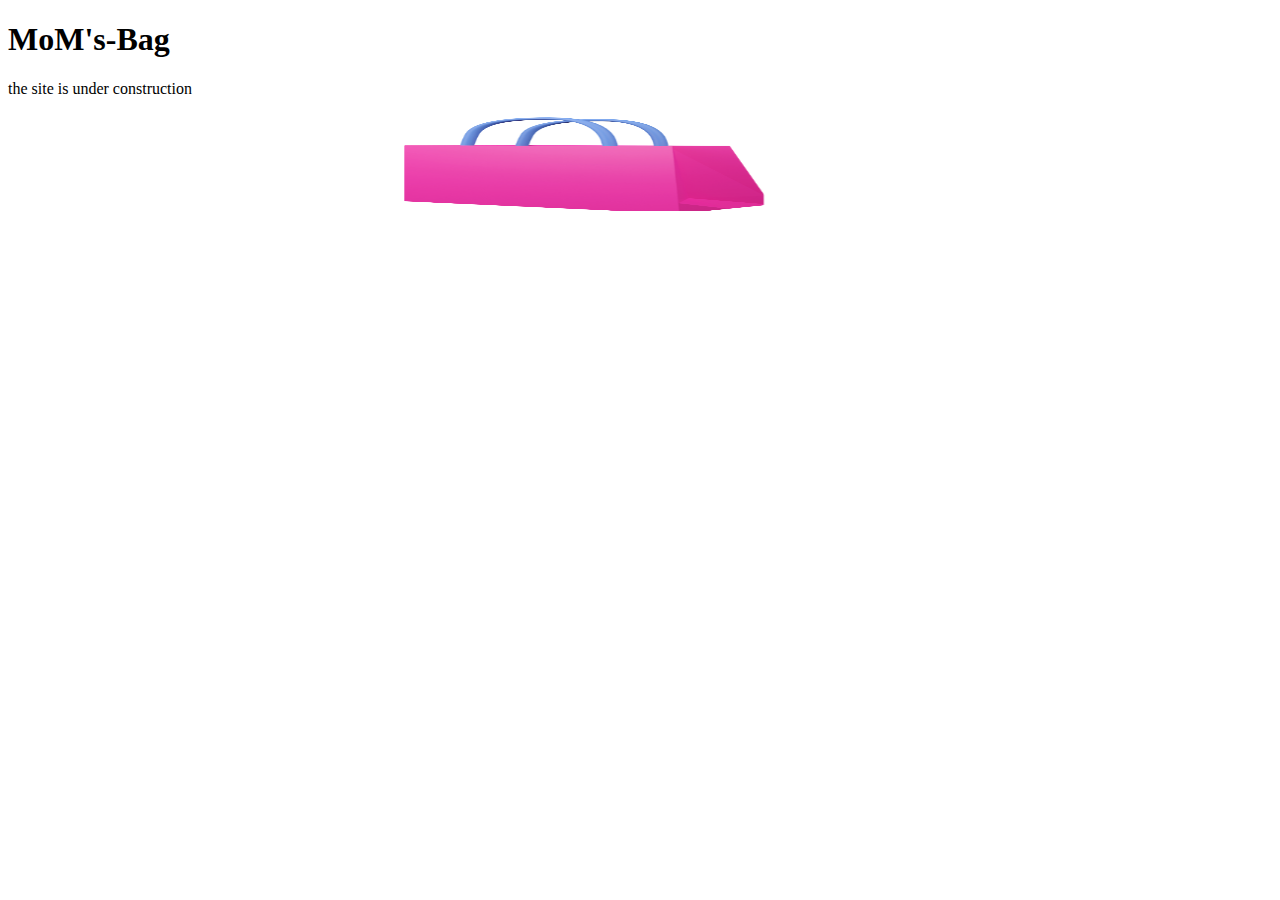
==== index.html @ 93fcc302 "initialcommit" ====
<!DOCTYPE html>
<html lang="en">
<head>
    <meta charset="UTF-8">
    <meta http-equiv="X-UA-Compatible" content="IE=edge">
    <meta name="viewport" content="width=device-width, initial-scale=1.0">
    <title>MoM's_Bag</title>
</head>
<body>
    <h1 class="style1">MoM's-Bag</h1>
    <p>the site is under construction</p>
    <img src="Untitled design.png" width="100%" height="100px">
</body>
</html>
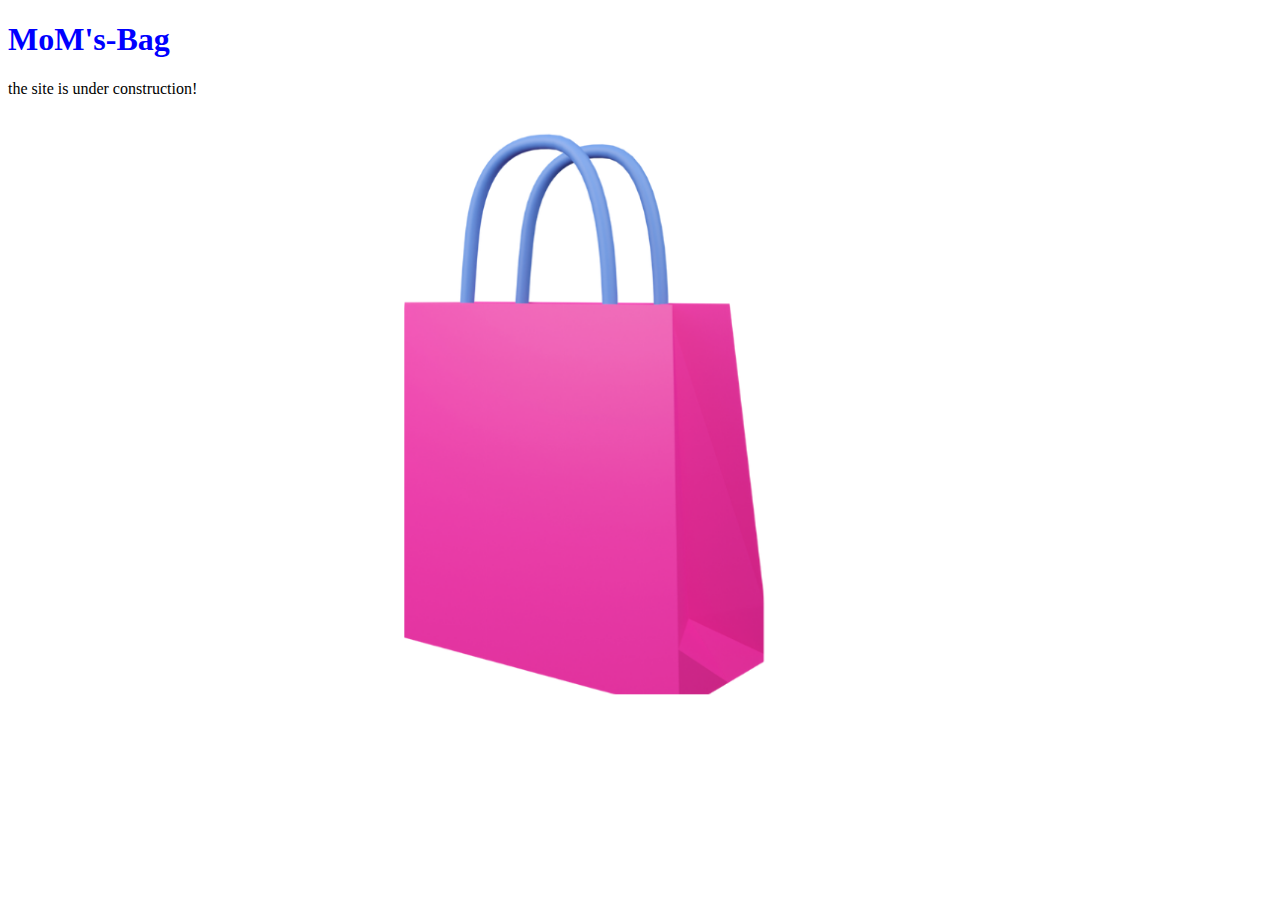
==== commit 99c5ac2e: "initialcommit" ====
--- a/index.html
+++ b/index.html
@@ -5,10 +5,11 @@
     <meta http-equiv="X-UA-Compatible" content="IE=edge">
     <meta name="viewport" content="width=device-width, initial-scale=1.0">
     <title>MoM's_Bag</title>
+    <link rel="stylesheet" href="style.css" type="text/css">
 </head>
 <body>
-    <h1 class="style1">MoM's-Bag</h1>
-    <p>the site is under construction</p>
-    <img src="Untitled design.png" width="100%" height="100px">
+    <h1 class="style1" >MoM's-Bag</h1>
+    <p>the site is under construction!</p>
+    <img src="Untitled design.png" width="100%" height="600px">
 </body>
 </html>--- a/style.css
+++ b/style.css
@@ -0,0 +1,3 @@
+.style1{
+    color: blue;
+}